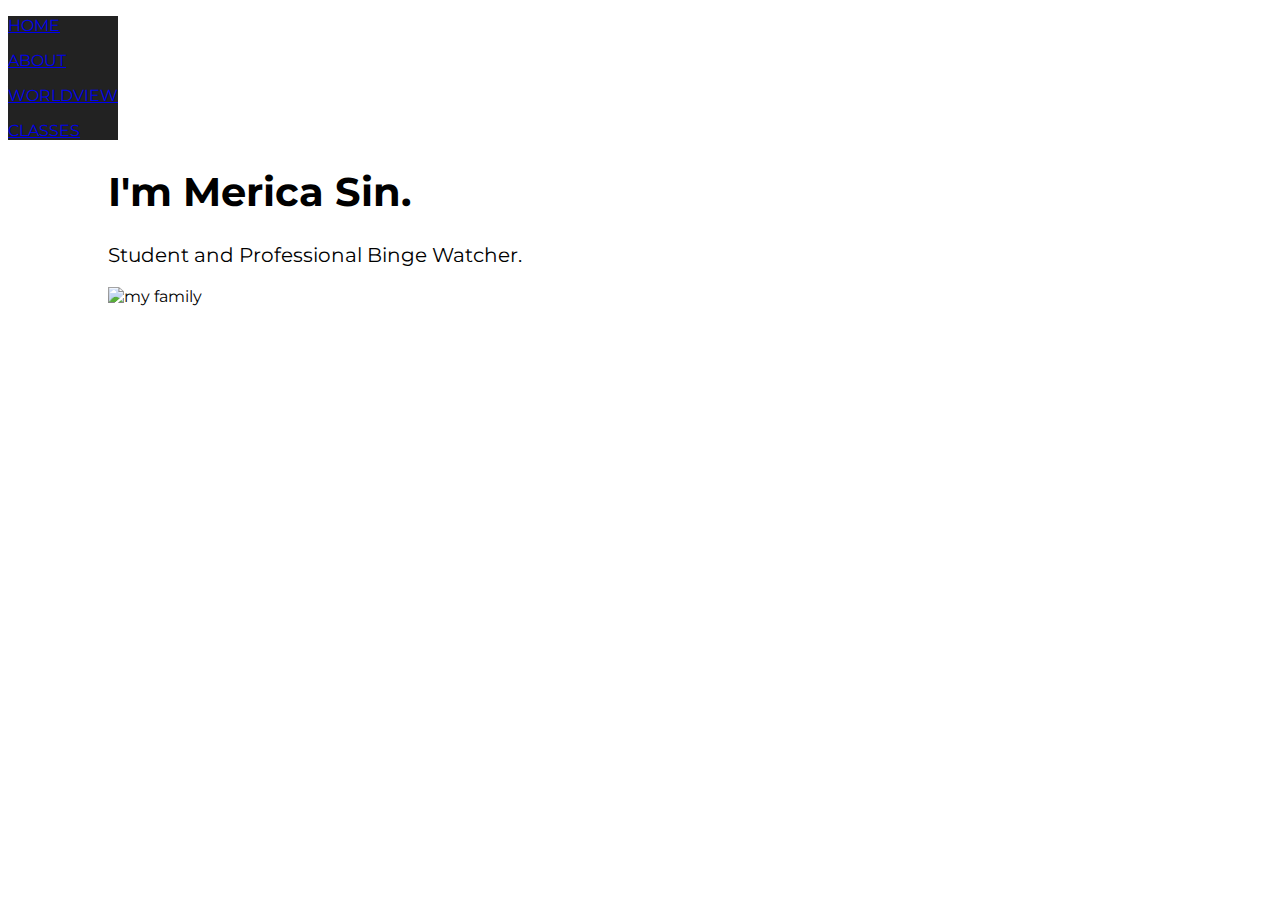
==== merica/index.html @ 51af7188 "sg" ====
<!DOCTYPE html>
<html>
<title>Home</title>
<meta charset="UTF-8">
<meta name="viewport" content="width=device-width, initial-scale=1">
<link rel="stylesheet" href="http://www.w3schools.com/lib/w3.css">
<link rel="stylesheet" href="https://fonts.googleapis.com/css?family=Montserrat">
<link rel="stylesheet" href="https://cdnjs.cloudflare.com/ajax/libs/font-awesome/4.7.0/css/font-awesome.min.css">
<link rel="stylesheet" type="text/css" href="style.css">

<body class="w3-black">

<!-- Icon Bar (Sidenav - hidden on small screens) -->
<nav class="w3-sidenav w3-center w3-small w3-hide-small">
  <!--navigation-->
    <p><a href="index.html">HOME</a></p>
  </a>
    <p><a href="about.html"> ABOUT</a></p>
  </a>
    <p><a href="worldview.html"> WORLDVIEW</a></p>
  </a>
    <p><a href="classes.html">CLASSES</a></p>
  </a>
</nav>

<!-- Page Content -->
<div class="w3-padding-large" id="main">
  <!-- Header/Home -->
  <header class="w3-container w3-padding-32 w3-center w3-black" id="home">
    <h1 class="w3-jumbo"><span class="w3-hide-small">I'm</span> Merica Sin.</h1>
    <p>Student and Professional Binge Watcher.</p>
  </header>

  <!-- About Section -->
  <img src= "homepagepic.jpg" alt="my family"/>

  <!-- End About Section -->
</body>
</html>
---- merica/style.css ----
#classes {
	background-color: #98FB98;
}

#home {
	font-size: 20px;
}

#biography {
	font-size: 20px;
}

#classes{
  font-size: 20px;
}
#firstparagraph{
	color: black;
}

#worldview{
  font-size: 20px;
}

#worldviewp{
	color: black;
}
#toggler, #wtoggler, #htoggler, #ptoggler, #btoggler, #petoggler, #stoggler, #etoggler{
	border: 2px solid;
     border-radius: 25px;
}
#note {
	font-size: 10px;
}
/* Add a left margin to the "page content" that matches the width of the sidenav (120px) */
#main {margin-left: 100px}
/* Remove margins from "page content" on small screens */
@media only screen and (max-width: 600px) {#main {margin-left: 0}}
#togg{
	font-size: 10px;
}
body, h1,h2,h3,h4,h5,h6 {font-family: "Montserrat", sans-serif}
.w3-row-padding img {margin-bottom: 12px}
/* Set the width of the sidenav to 120px */
.w3-sidenav {width: 110px;background: #222;}
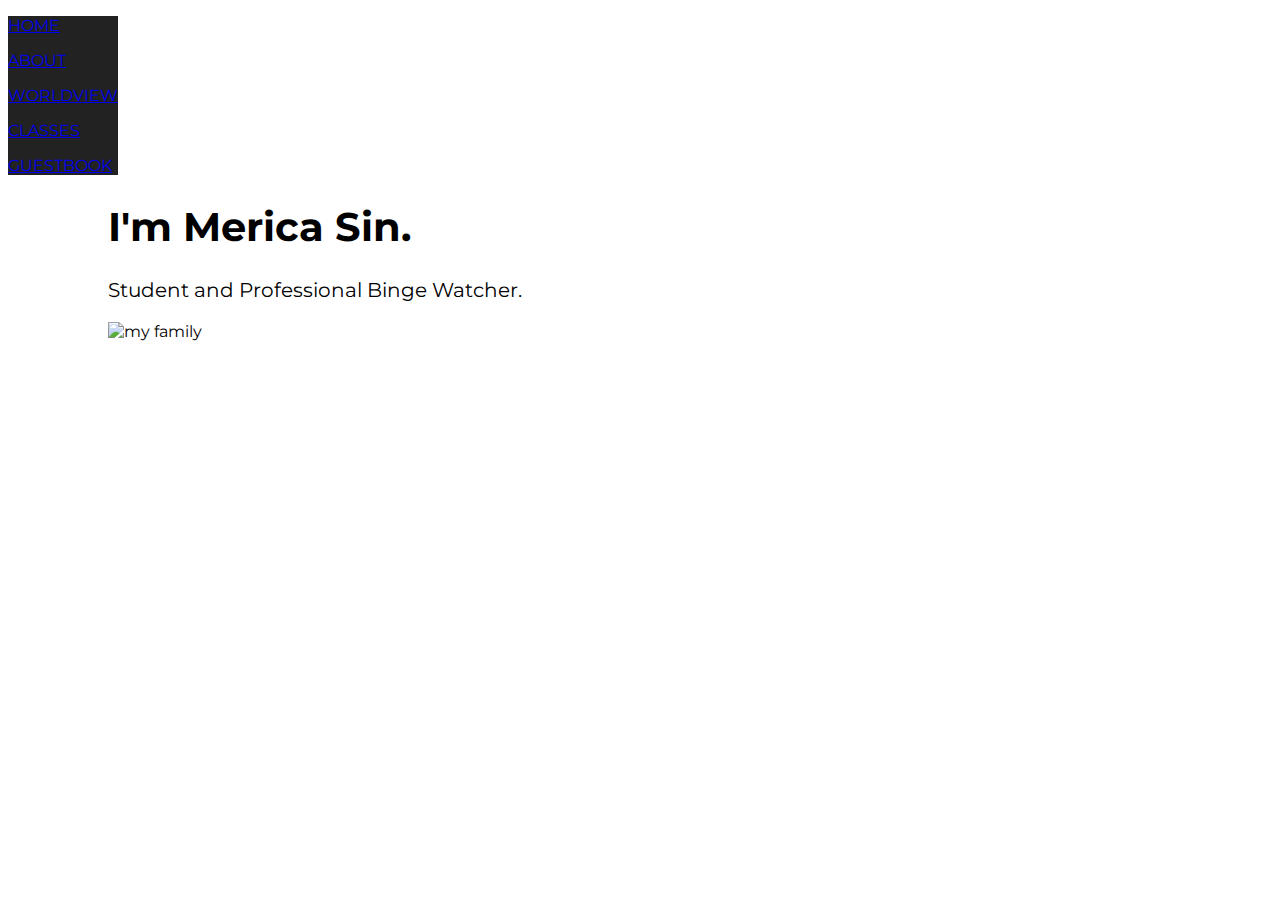
==== commit 375e5788: "sg" ====
--- a/merica/index.html
+++ b/merica/index.html
@@ -20,6 +20,7 @@
     <p><a href="worldview.html"> WORLDVIEW</a></p>
   </a>
     <p><a href="classes.html">CLASSES</a></p>
+    <p><a href="guestbook.html">GUESTBOOK</a></p>
   </a>
 </nav>
 
